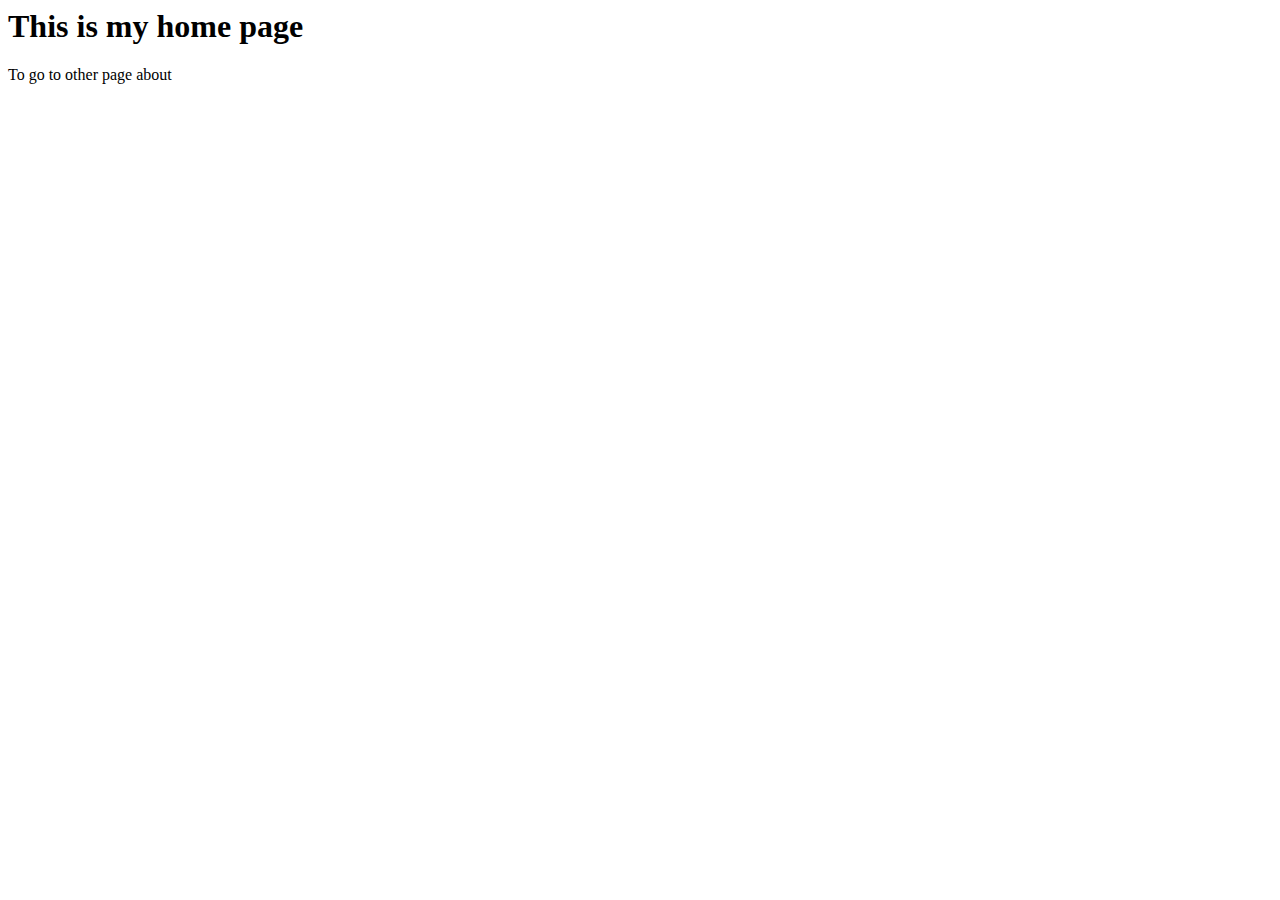
==== about.html @ 2684dd41 "Add files via upload" ====
<html>
        <head> 
            <title> This is my aboutpage </title>
        </head>
        <body>
            <h1>This is my home page</h1>
            <p> To go to other page <a herf="about.html">about</a> </p>
         </body>
</html>
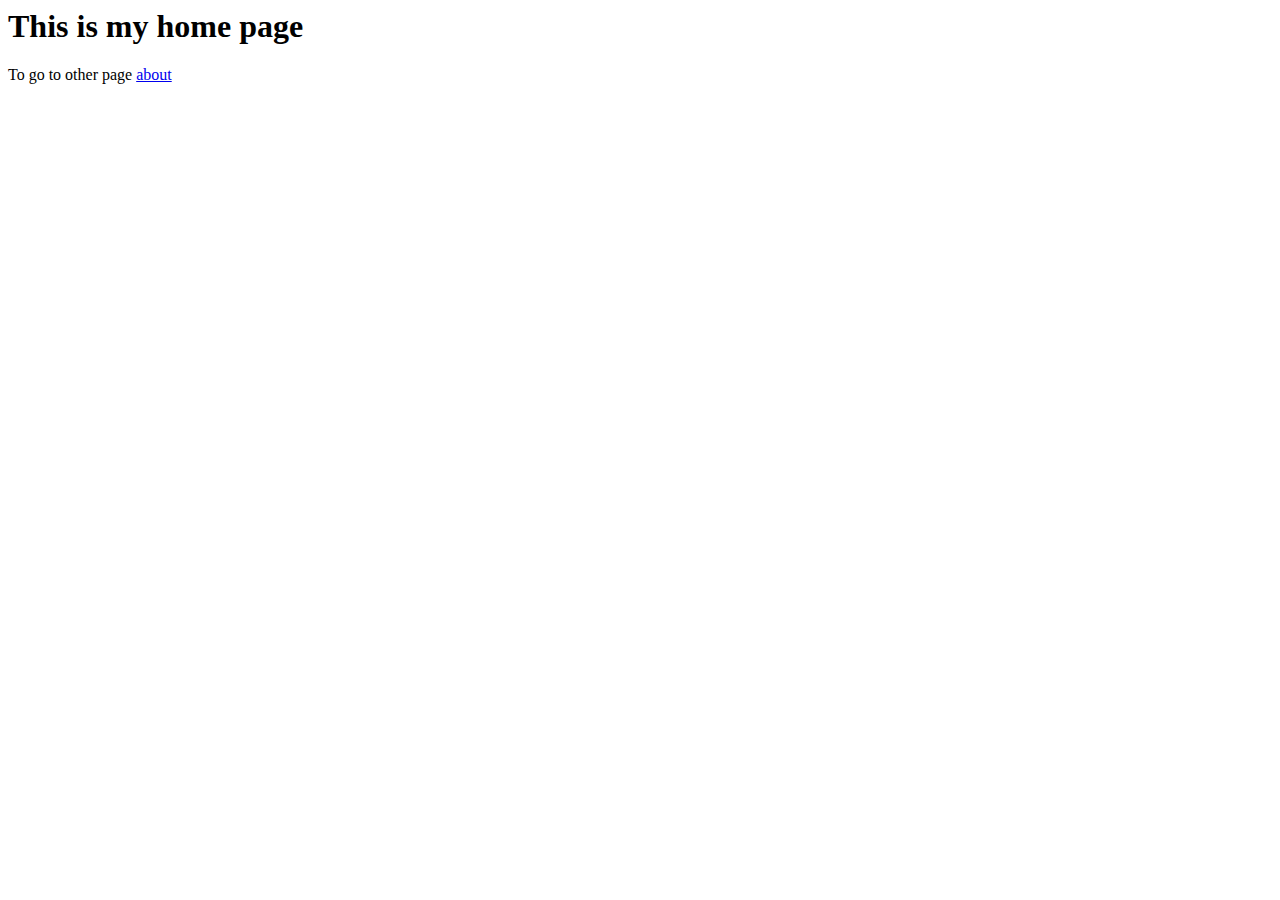
==== commit 88da457a: "Update about.html" ====
--- a/about.html
+++ b/about.html
@@ -4,6 +4,6 @@
         </head>
         <body>
             <h1>This is my home page</h1>
-            <p> To go to other page <a herf="about.html">about</a> </p>
+            <p> To go to other page <a href="about.html">about</a> </p>
          </body>
-</html>+</html>
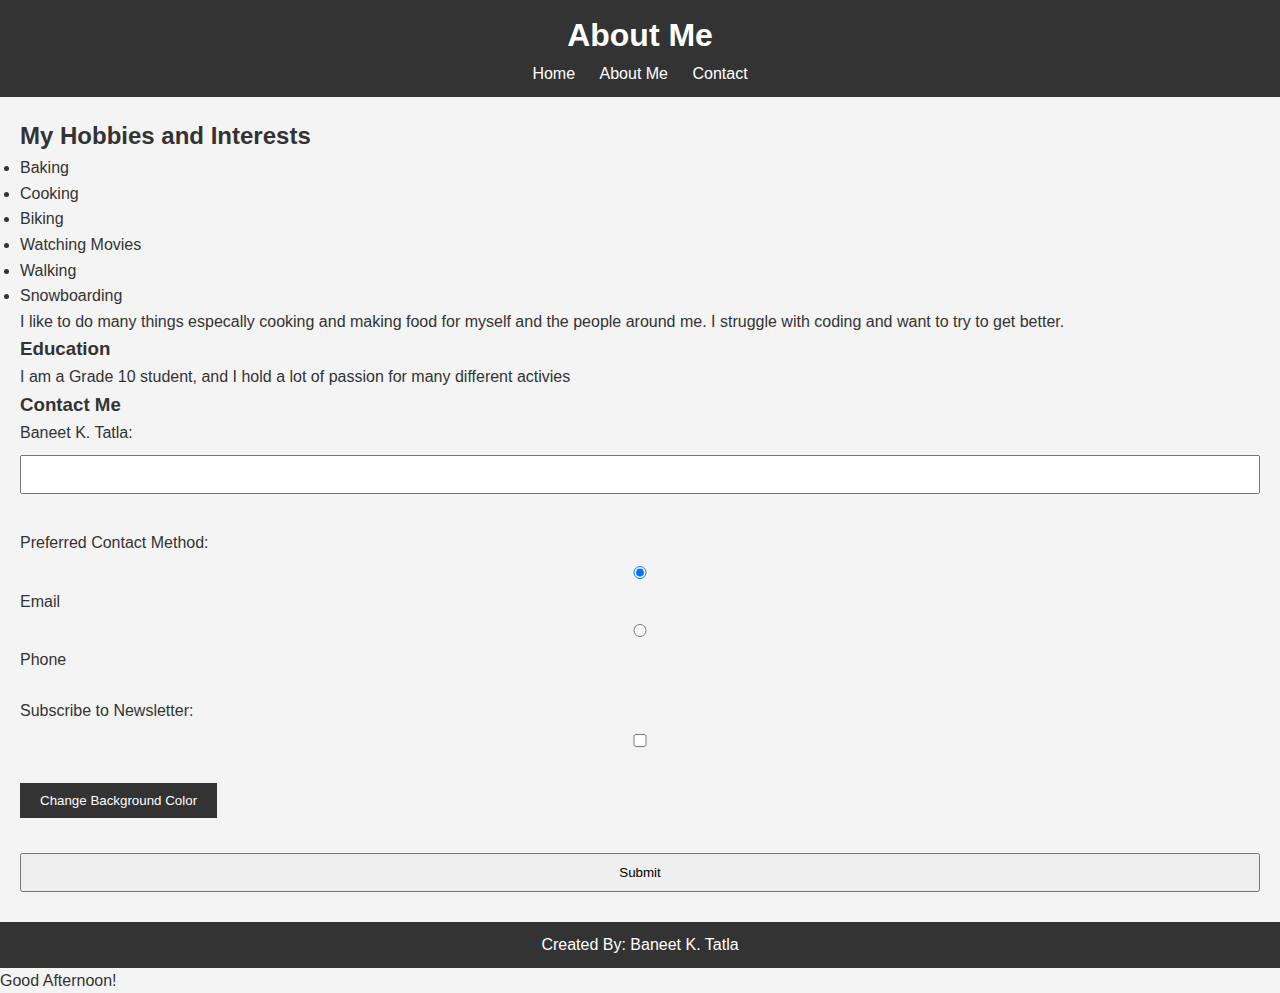
==== commit 810b888c: "Add files via upload" ====
--- a/about.html
+++ b/about.html
@@ -1,9 +1,66 @@
-<html>
-        <head> 
-            <title> This is my aboutpage </title>
-        </head>
-        <body>
-            <h1>This is my home page</h1>
-            <p> To go to other page <a href="about.html">about</a> </p>
-         </body>
-</html>
+<!DOCTYPE html>
+<html lang="en">
+<head>
+    <meta charset="UTF-8">
+    <meta name="viewport" content="width=device-width, initial-scale=1.0">
+    <title>About Me - My Portfolio</title>
+    <link rel="stylesheet" href="style.css">
+</head>
+<body>
+    <header>
+        <h1>About Me</h1>
+        <nav>
+            <ul>
+                <li><a href="index.html">Home</a></li>
+                <li><a href="about.html">About Me</a></li>
+                <li><a href="contact.html">Contact</a></li>
+            </ul>
+        </nav>
+    </header>
+
+    <main>
+        <section class="about">
+            <h2>My Hobbies and Interests</h2>
+            <ul>
+                <li>Baking</li>
+                <li>Cooking</li>
+                <li>Biking</li>
+                <li>Watching Movies</li>
+                <li>Walking</li>
+                <li>Snowboarding</li>
+            </ul>
+            <p>I like to do many things especally cooking and making food for myself and the people around me. I struggle with coding and want to try to get better.</p>
+           
+            <h3>Education</h3>
+            <p>I am a Grade 10 student, and I hold a lot of passion for many different activies</p>
+        </section>
+
+        <section class="form-section">
+            <h3>Contact Me</h3>
+            <form id="contact-form">
+                <label for="name">Baneet K. Tatla:</label>
+                <input type="text" id="name" name="name" required><br><br>
+               
+                <label>Preferred Contact Method:</label><br>
+                <input type="radio" id="email" name="contact" value="Email" checked>
+                <label for="email">Email</label><br>
+                <input type="radio" id="phone" name="contact" value="Phone">
+                <label for="phone">Phone</label><br><br>
+               
+                <label for="subscribe">Subscribe to Newsletter:</label>
+                <input type="checkbox" id="subscribe" name="subscribe"><br><br>
+
+                <button type="button" onclick="changeColor()">Change Background Color</button><br><br>
+
+                <input type="submit" value="Submit">
+            </form>
+        </section>
+    </main>
+
+    <footer>
+        <p>Created By: Baneet K. Tatla</p>
+    </footer>
+
+    <script src="script.js"></script>
+</body>
+</html>--- a/style.css
+++ b/style.css
@@ -0,0 +1,70 @@
+/* General Reset */
+* {
+    margin: 0;
+    padding: 0;
+    box-sizing: border-box;
+}
+
+body {
+    font-family: Arial, sans-serif;
+    line-height: 1.6;
+    background-color: #f4f4f4;
+    color: #333;
+}
+
+header {
+    background-color: #333;
+    color: white;
+    padding: 10px 0;
+    text-align: center;
+}
+
+header h1 {
+    margin: 0;
+}
+
+nav ul {
+    list-style: none;
+    padding: 0;
+}
+
+nav ul li {
+    display: inline;
+    margin: 0 10px;
+}
+
+nav ul li a {
+    color: white;
+    text-decoration: none;
+}
+
+main {
+    padding: 20px;
+}
+
+footer {
+    text-align: center;
+    background-color: #333;
+    color: white;
+    padding: 10px;
+}
+
+.intro img {
+    width: 200px;
+    border-radius: 50%;
+    margin-bottom: 20px;
+}
+
+form input, form textarea {
+    width: 100%;
+    padding: 10px;
+    margin: 10px 0;
+}
+
+form button {
+    padding: 10px 20px;
+    background-color: #333;
+    color: white;
+    border: none;
+    cursor: pointer;
+}
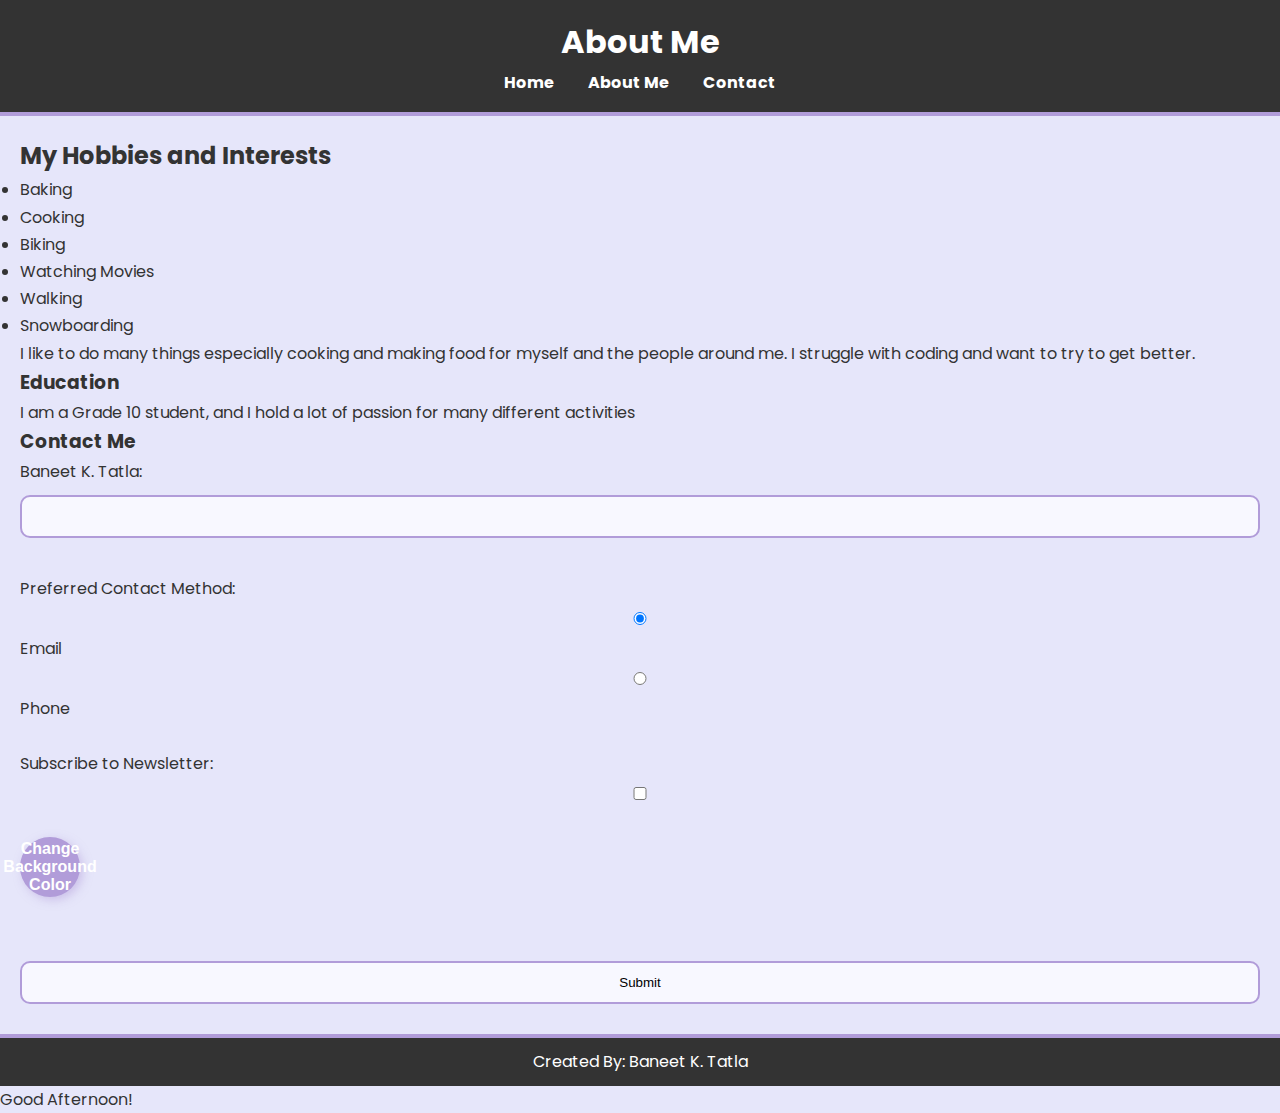
==== commit a847ce03: "Update about.html" ====
--- a/about.html
+++ b/about.html
@@ -29,10 +29,10 @@
                 <li>Walking</li>
                 <li>Snowboarding</li>
             </ul>
-            <p>I like to do many things especally cooking and making food for myself and the people around me. I struggle with coding and want to try to get better.</p>
+            <p>I like to do many things especially cooking and making food for myself and the people around me. I struggle with coding and want to try to get better.</p>
            
             <h3>Education</h3>
-            <p>I am a Grade 10 student, and I hold a lot of passion for many different activies</p>
+            <p>I am a Grade 10 student, and I hold a lot of passion for many different activities </p>
         </section>
 
         <section class="form-section">
@@ -63,4 +63,4 @@
 
     <script src="script.js"></script>
 </body>
-</html>+</html>
--- a/style.css
+++ b/style.css
@@ -1,4 +1,6 @@
 /* General Reset */
+@import url('https://fonts.googleapis.com/css2?family=Poppins:wght@300;400;600&display=swap');
+
 * {
     margin: 0;
     padding: 0;
@@ -6,17 +8,18 @@
 }
 
 body {
-    font-family: Arial, sans-serif;
-    line-height: 1.6;
-    background-color: #f4f4f4;
+    font-family: 'Poppins', sans-serif;
+    line-height: 1.7;
+    background-color: #E6E6FA; /* Lavender */
     color: #333;
 }
 
 header {
     background-color: #333;
-    color: white;
-    padding: 10px 0;
+    color: #FFF; /* White for better contrast */
+    padding: 15px 0;
     text-align: center;
+    border-bottom: 4px solid #B19CD9; /* Soft lavender border */
 }
 
 header h1 {
@@ -30,12 +33,13 @@
 
 nav ul li {
     display: inline;
-    margin: 0 10px;
+    margin: 0 15px;
 }
 
 nav ul li a {
     color: white;
     text-decoration: none;
+    font-weight: bold;
 }
 
 main {
@@ -47,24 +51,49 @@
     background-color: #333;
     color: white;
     padding: 10px;
+    border-top: 4px solid #B19CD9;
 }
 
 .intro img {
     width: 200px;
     border-radius: 50%;
     margin-bottom: 20px;
+    border: 5px solid #FFC0CB; /* Cute pink border */
 }
 
+/* Form Inputs */
 form input, form textarea {
     width: 100%;
-    padding: 10px;
+    padding: 12px;
     margin: 10px 0;
+    border: 2px solid #B19CD9;
+    border-radius: 10px;
+    background-color: #F8F8FF;
 }
 
+/* CUTE CIRCLE BUTTON */
 form button {
-    padding: 10px 20px;
-    background-color: #333;
+    width: 60px; /* Fixed size to make it a perfect circle */
+    height: 60px;
+    background-color: #B19CD9; /* Pastel lavender */
     color: white;
     border: none;
     cursor: pointer;
+    border-radius: 50%; /* Makes it a perfect circle */
+    font-size: 16px;
+    font-weight: bold;
+    display: flex;
+    align-items: center;
+    justify-content: center;
+    text-align: center;
+    transition: all 0.3s ease-in-out;
+    box-shadow: 3px 3px 10px rgba(177, 156, 217, 0.5); /* Soft cute shadow */
+    outline: none; /* Removes focus outline */
 }
+
+/* Hover Effect */
+form button:hover {
+    background-color: #D8BFD8; /* Lighter lavender */
+    transform: scale(1.1); /* Slightly larger on hover */
+    box-shadow: 5px 5px 15px rgba(177, 156, 217, 0.7); /* Bigger shadow */
+}
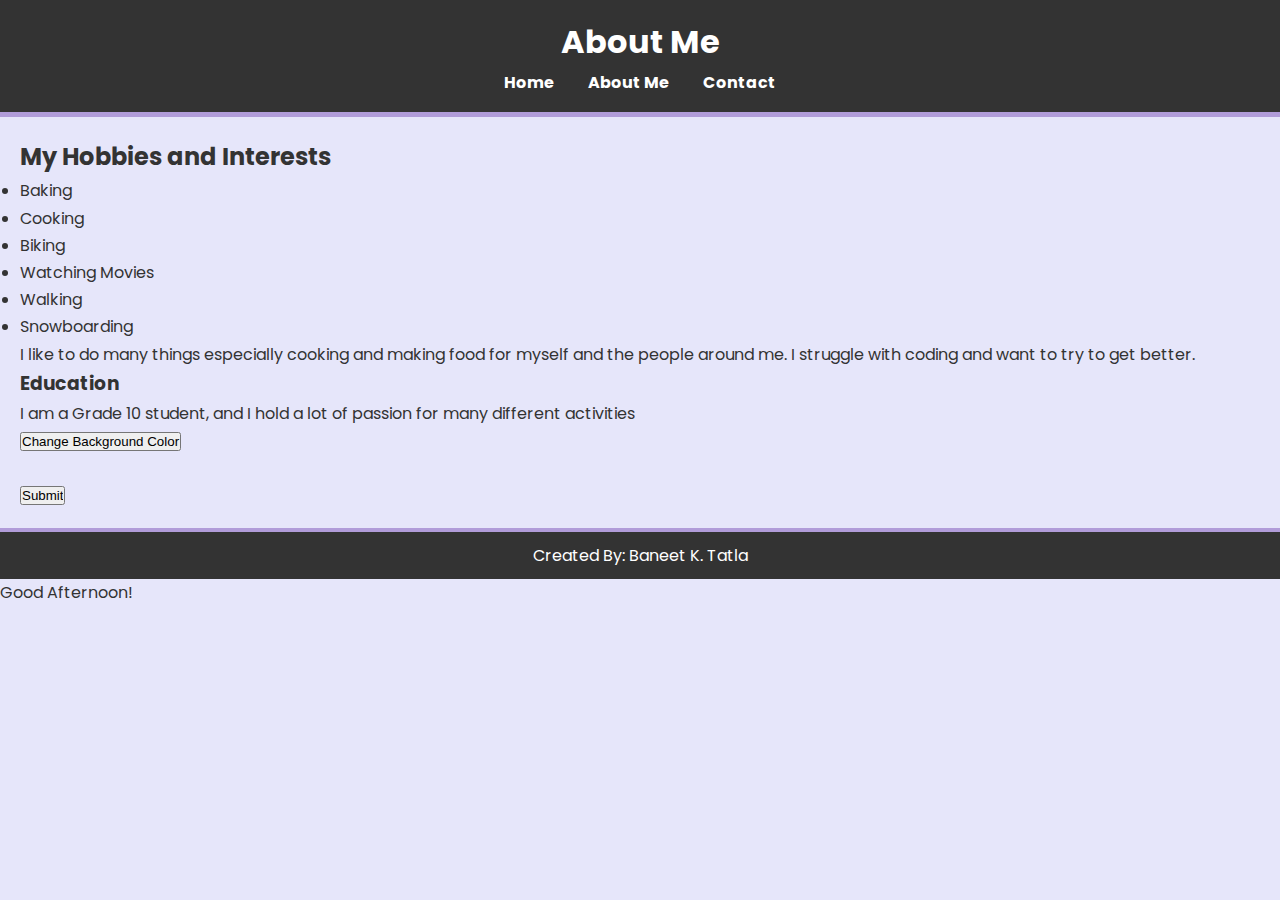
==== commit 4311afff: "Update about.html" ====
--- a/about.html
+++ b/about.html
@@ -35,21 +35,6 @@
             <p>I am a Grade 10 student, and I hold a lot of passion for many different activities </p>
         </section>
 
-        <section class="form-section">
-            <h3>Contact Me</h3>
-            <form id="contact-form">
-                <label for="name">Baneet K. Tatla:</label>
-                <input type="text" id="name" name="name" required><br><br>
-               
-                <label>Preferred Contact Method:</label><br>
-                <input type="radio" id="email" name="contact" value="Email" checked>
-                <label for="email">Email</label><br>
-                <input type="radio" id="phone" name="contact" value="Phone">
-                <label for="phone">Phone</label><br><br>
-               
-                <label for="subscribe">Subscribe to Newsletter:</label>
-                <input type="checkbox" id="subscribe" name="subscribe"><br><br>
-
                 <button type="button" onclick="changeColor()">Change Background Color</button><br><br>
 
                 <input type="submit" value="Submit">
--- a/style.css
+++ b/style.css
@@ -10,20 +10,20 @@
 body {
     font-family: 'Poppins', sans-serif;
     line-height: 1.7;
-    background-color: #E6E6FA; /* Lavender */
+    background-color: #E6E6FA; /*the colour will be lavender*/
     color: #333;
 }
 
 header {
     background-color: #333;
-    color: #FFF; /* White for better contrast */
+    color: #FFF; /* White will look cute with the lavender */
     padding: 15px 0;
     text-align: center;
-    border-bottom: 4px solid #B19CD9; /* Soft lavender border */
+    border-bottom: 5px solid #B19CD9; /* a different shade of purple for the border */
 }
 
 header h1 {
-    margin: 0;
+    margin: 5;
 }
 
 nav ul {
@@ -61,7 +61,7 @@
     border: 5px solid #FFC0CB; /* Cute pink border */
 }
 
-/* Form Inputs */
+/* Inputs */
 form input, form textarea {
     width: 100%;
     padding: 12px;
@@ -71,15 +71,15 @@
     background-color: #F8F8FF;
 }
 
-/* CUTE CIRCLE BUTTON */
+/* Cute Circle button */
 form button {
-    width: 60px; /* Fixed size to make it a perfect circle */
+    width: 60px; /* to make the button circle it needs a size that won't change */
     height: 60px;
-    background-color: #B19CD9; /* Pastel lavender */
+    background-color: #B19CD9; /* light lavender colour */
     color: white;
     border: none;
     cursor: pointer;
-    border-radius: 50%; /* Makes it a perfect circle */
+    border-radius: 50%; /* Makes a nice circle */
     font-size: 16px;
     font-weight: bold;
     display: flex;
@@ -87,13 +87,5 @@
     justify-content: center;
     text-align: center;
     transition: all 0.3s ease-in-out;
-    box-shadow: 3px 3px 10px rgba(177, 156, 217, 0.5); /* Soft cute shadow */
-    outline: none; /* Removes focus outline */
+
 }
-
-/* Hover Effect */
-form button:hover {
-    background-color: #D8BFD8; /* Lighter lavender */
-    transform: scale(1.1); /* Slightly larger on hover */
-    box-shadow: 5px 5px 15px rgba(177, 156, 217, 0.7); /* Bigger shadow */
-}
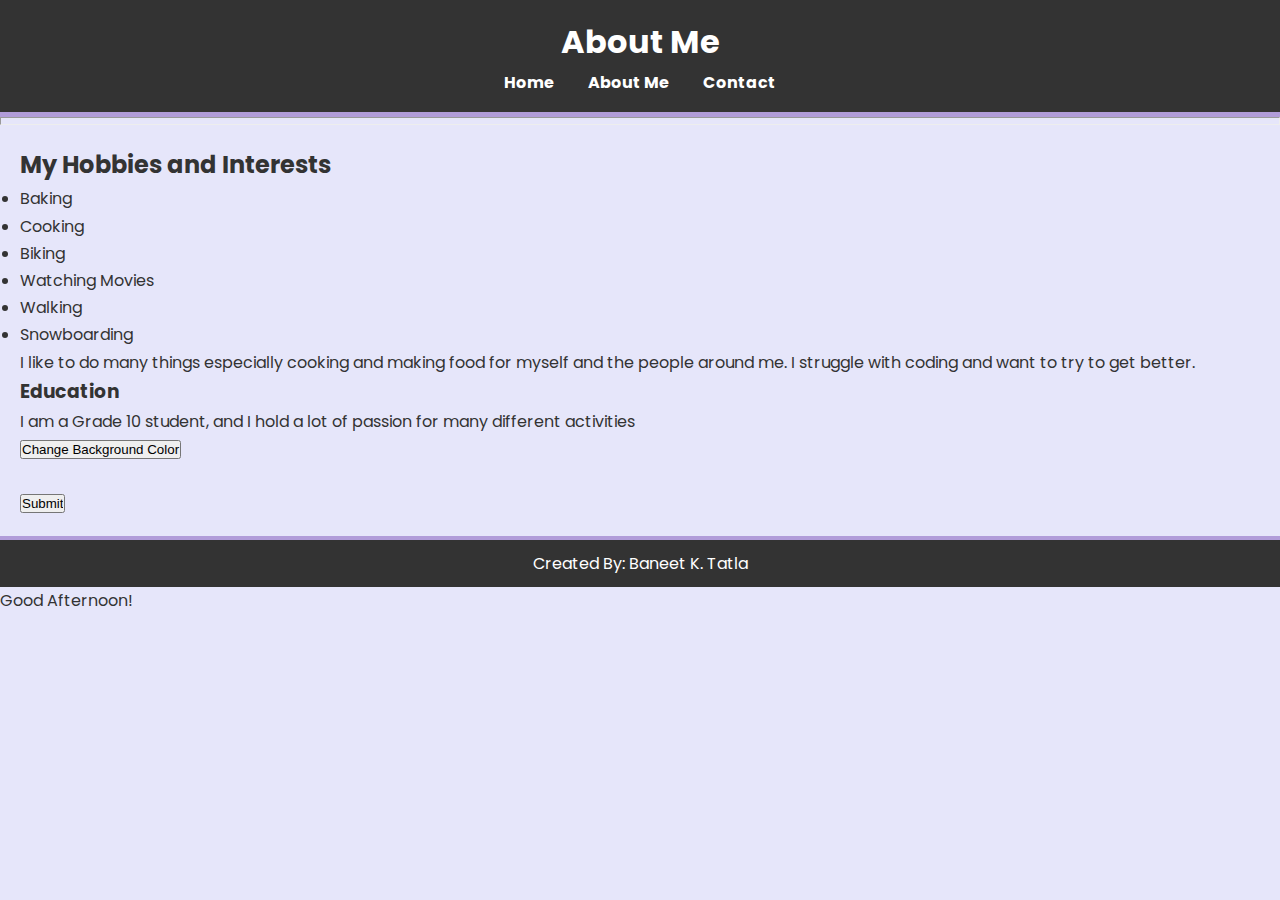
==== commit 4c0405ee: "hello there" ====
--- a/about.html
+++ b/about.html
@@ -17,7 +17,7 @@
             </ul>
         </nav>
     </header>
-
+    <hr size="10">
     <main>
         <section class="about">
             <h2>My Hobbies and Interests</h2>
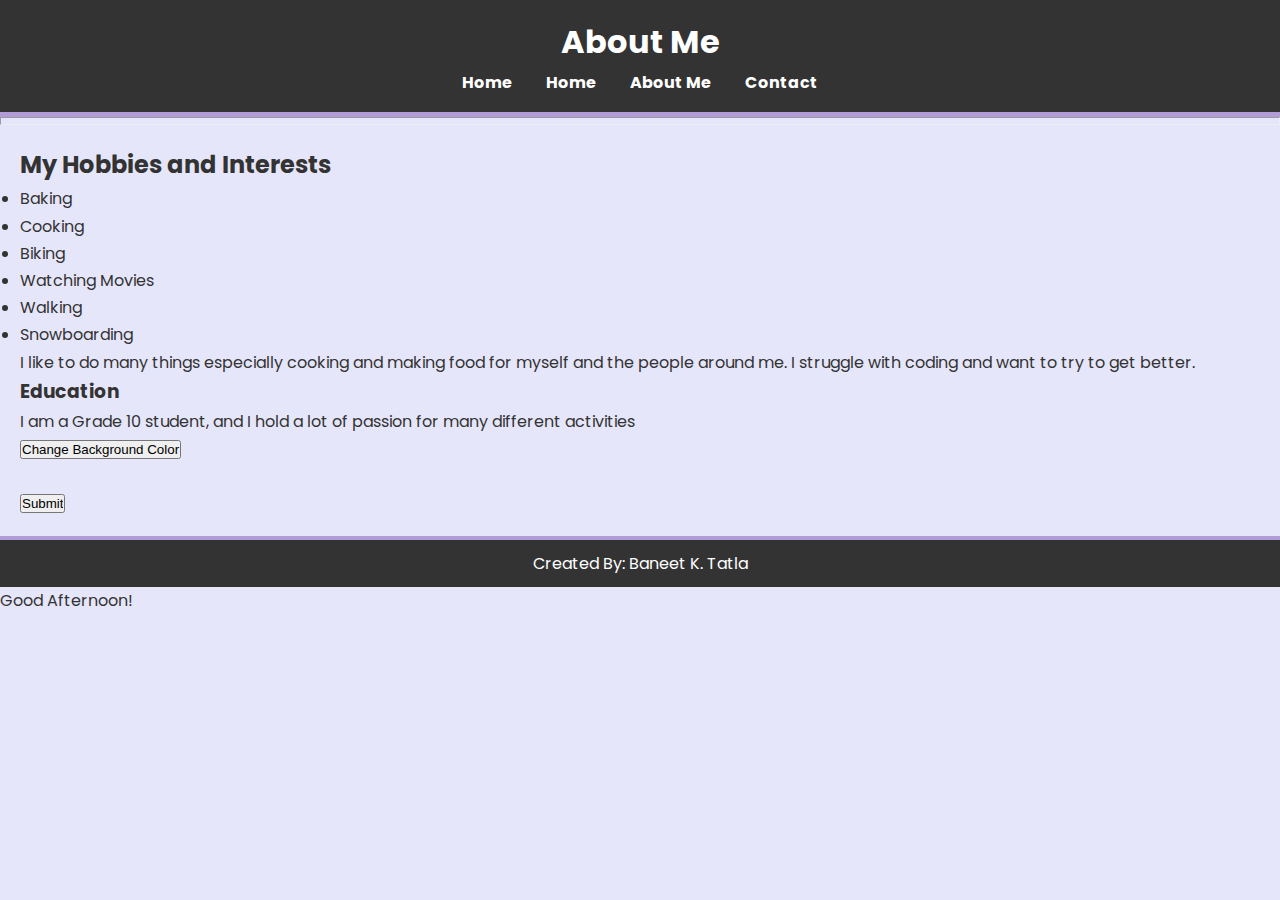
==== commit 069f9b24: "Update about.html" ====
--- a/about.html
+++ b/about.html
@@ -12,6 +12,7 @@
         <nav>
             <ul>
                 <li><a href="index.html">Home</a></li>
+                <li><a href="portfolio.html">Home</a></li>
                 <li><a href="about.html">About Me</a></li>
                 <li><a href="contact.html">Contact</a></li>
             </ul>
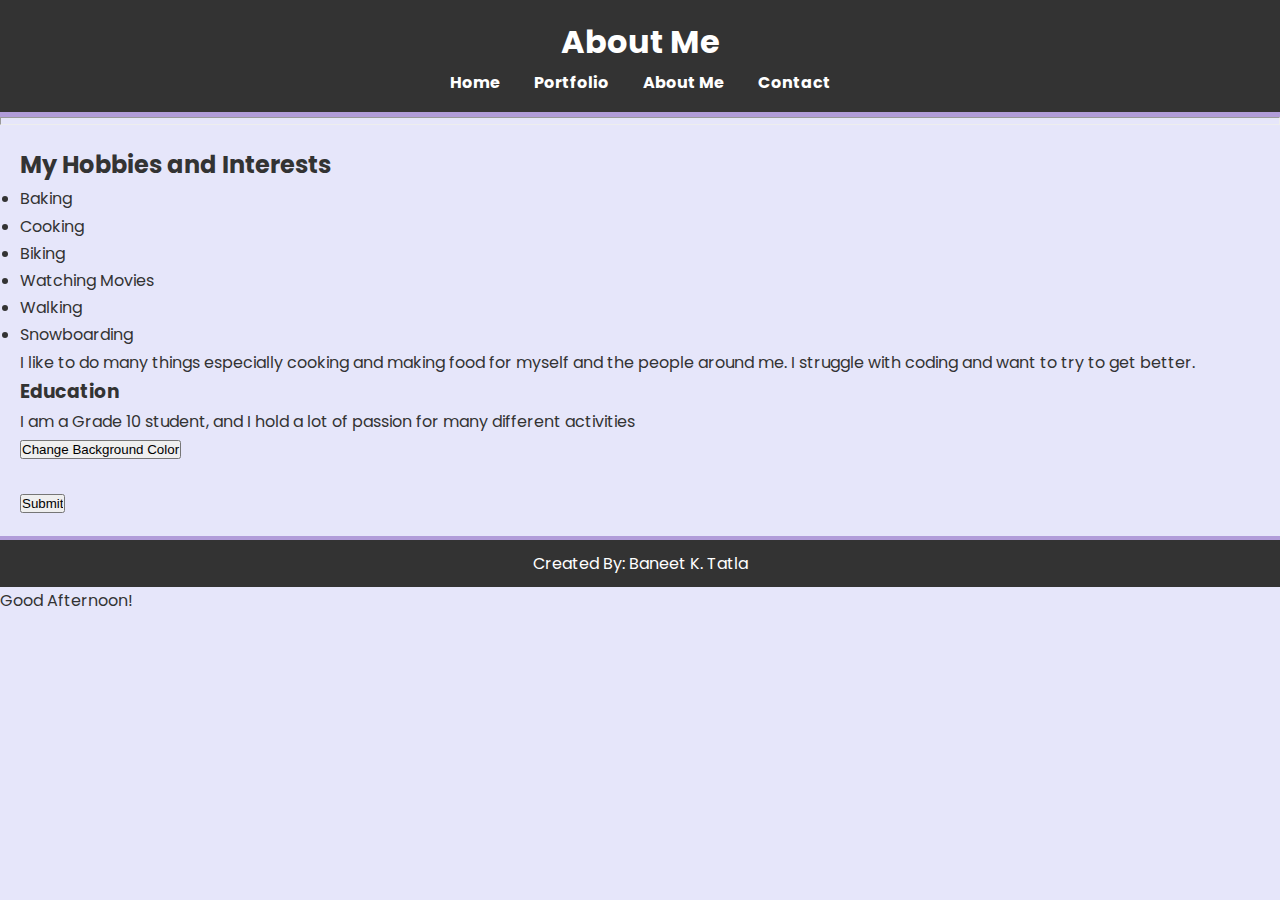
==== commit b2231f9c: "Update about.html" ====
--- a/about.html
+++ b/about.html
@@ -12,7 +12,7 @@
         <nav>
             <ul>
                 <li><a href="index.html">Home</a></li>
-                <li><a href="portfolio.html">Home</a></li>
+                <li><a href="portfolio.html">Portfolio</a></li>
                 <li><a href="about.html">About Me</a></li>
                 <li><a href="contact.html">Contact</a></li>
             </ul>
